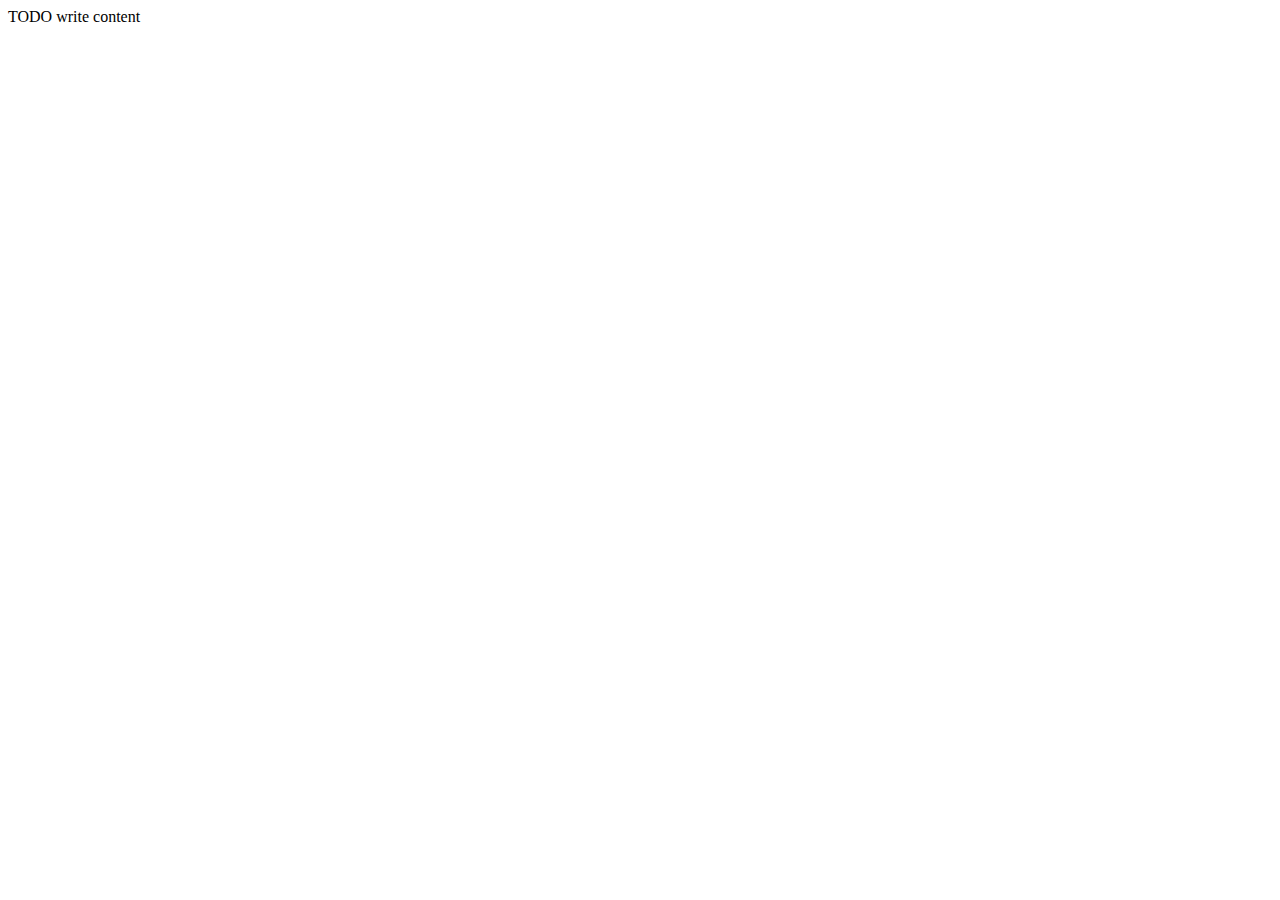
==== FlexDesktop/public_html/index.html @ 165aacb9 "Aplicacion HTML" ====
<!DOCTYPE html>
<!--
To change this license header, choose License Headers in Project Properties.
To change this template file, choose Tools | Templates
and open the template in the editor.
-->
<html>
    <head>
        <title>TODO supply a title</title>
        <meta charset="UTF-8">
        <meta name="viewport" content="width=device-width">
    </head>
    <body>
        <div>TODO write content</div>
    </body>
</html>
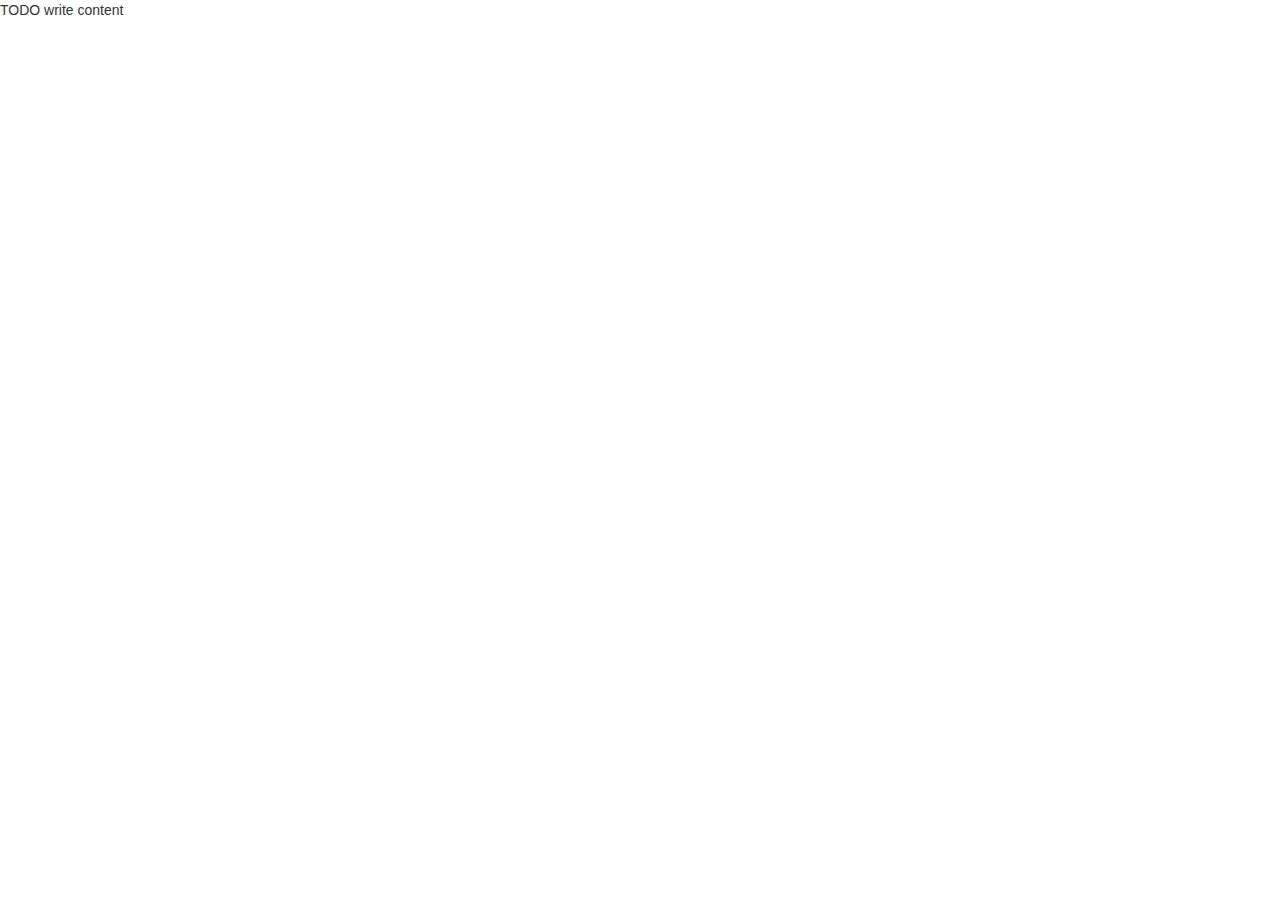
==== commit 20bb35e7: "Aplicacion HTML+ bootstrap" ====
--- a/FlexDesktop/public_html/index.html
+++ b/FlexDesktop/public_html/index.html
@@ -6,9 +6,24 @@
 -->
 <html>
     <head>
-        <title>TODO supply a title</title>
+        <title>FlexDesktop</title>
         <meta charset="UTF-8">
         <meta name="viewport" content="width=device-width">
+
+        <!-- CSS -->
+        <!-- CSS Bootstrap -->
+        <link href="css/bootstrap-responsive.css" rel="stylesheet" type="text/css">
+        <link href="css/bootstrap-responsive.min.css" rel="stylesheet" type="text/css">
+        <link href="css/bootstrap.css" rel="stylesheet" type="text/css">
+        <link href="css/bootstrap.min.css" rel="stylesheet" type="text/css">
+
+        <!-- Scripts -->
+        <!-- jQuery -->
+        <script src="js/jquery.min.js"></script>
+        <!-- JS Bootstrap -->
+        <script src="js/bootstrap.js"></script>
+        <!-- Metodos de la pagina actual-->
+        <script></script>
     </head>
     <body>
         <div>TODO write content</div>
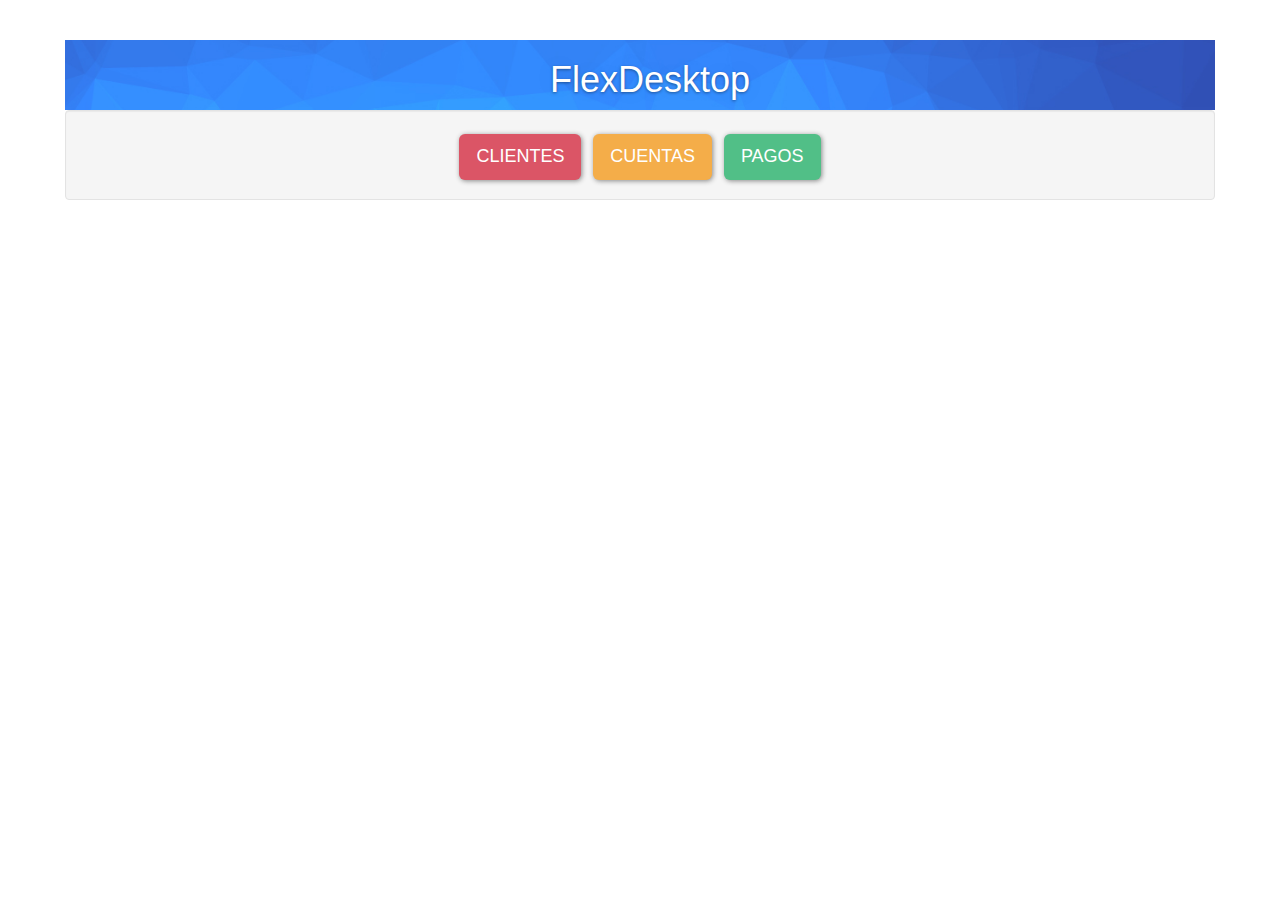
==== commit 67019698: "Aplicacion HTML+ bootstrap" ====
--- a/FlexDesktop/public_html/index.html
+++ b/FlexDesktop/public_html/index.html
@@ -1,9 +1,4 @@
-<!DOCTYPE html>
-<!--
-To change this license header, choose License Headers in Project Properties.
-To change this template file, choose Tools | Templates
-and open the template in the editor.
--->
+
 <html>
     <head>
         <title>FlexDesktop</title>
@@ -12,6 +7,7 @@
 
         <!-- CSS -->
         <!-- CSS Bootstrap -->
+        <link href="css/MyCSS.css" rel="stylesheet" type="text/css">
         <link href="css/bootstrap-responsive.css" rel="stylesheet" type="text/css">
         <link href="css/bootstrap-responsive.min.css" rel="stylesheet" type="text/css">
         <link href="css/bootstrap.css" rel="stylesheet" type="text/css">
@@ -22,10 +18,30 @@
         <script src="js/jquery.min.js"></script>
         <!-- JS Bootstrap -->
         <script src="js/bootstrap.js"></script>
+        <!-- Metodos Javascript del cliente con jQuery usando JAX-RS y Jersey-->
+        <script src="js/jQueryClient.js"></script>
+        <!-- Metodos Javascript de la interfaz-->
+        <script src="js/DesignScripts.js"></script>
         <!-- Metodos de la pagina actual-->
         <script></script>
     </head>
     <body>
-        <div>TODO write content</div>
+        <div class="container">
+            <div class="row">
+                <div class="bs-header" id="content">
+                    <div class="container">
+                        <h1>FlexDesktop</h1>
+                    </div>
+                </div>
+                <div class="well text-center">
+                    <a href="Clientes.html" class="rmLink" target="_self" style="width: 161px;">
+                        <button type="button" class="btn btn-hot text-uppercase btn-lg" >Clientes</button></a>
+                    <a href="Cuentas.html" class="rmLink" target="_self" style="width: 161px;">
+                        <button type="button" class="btn btn-sunny text-uppercase btn-lg">Cuentas</button></a>
+                    <a href="Pagos.html" class="rmLink" target="_self" style="width: 161px;">
+                        <button type="button" class="btn btn-fresh text-uppercase btn-lg">Pagos</button></a>
+                </div>
+            </div>
+        </div>
     </body>
 </html>
--- a/FlexDesktop/public_html/css/MyCSS.css
+++ b/FlexDesktop/public_html/css/MyCSS.css
@@ -0,0 +1,542 @@
+/* 
+    Created on : Aug 17, 2014, 4:53:05 PM
+    Author     : M. Taylor
+*/
+
+/* Required field START */
+
+@import url(http://fonts.googleapis.com/css?family=Oswald);
+@import url(http://fonts.googleapis.com/css?family=Roboto:400,300);
+@import url(http://netdna.bootstrapcdn.com/font-awesome/4.0.3/css/font-awesome.css);
+
+
+
+.required-field-block {
+    position: relative;   
+}
+
+.required-field-block .required-icon {
+    display: inline-block;
+    vertical-align: middle;
+    margin: -0.25em 0.25em 0em;
+    background-color: #E8E8E8;
+    border-color: #E8E8E8;
+    padding: 0.5em 0.8em;
+    color: rgba(0, 0, 0, 0.65);
+    text-transform: uppercase;
+    font-weight: normal;
+    border-radius: 0.325em;
+    -webkit-box-sizing: border-box;
+    -moz-box-sizing: border-box;
+    -ms-box-sizing: border-box;
+    box-sizing: border-box;
+    -webkit-transition: background 0.1s linear;
+    -moz-transition: background 0.1s linear;
+    transition: background 0.1s linear;
+    font-size: 75%;
+}
+
+.required-field-block .required-icon {
+    background-color: transparent;
+    position: absolute;
+    top: 0em;
+    right: 0em;
+    z-index: 10;
+    margin: 0em;
+    width: 30px;
+    height: 30px;
+    padding: 0em;
+    text-align: center;
+    -webkit-transition: color 0.2s ease;
+    -moz-transition: color 0.2s ease;
+    transition: color 0.2s ease;
+}
+
+.required-field-block .required-icon:after {
+    position: absolute;
+    content: "";
+    right: 1px;
+    top: 1px;
+    z-index: -1;
+    width: 0em;
+    height: 0em;
+    border-top: 0em solid transparent;
+    border-right: 30px solid transparent;
+    border-bottom: 30px solid transparent;
+    border-left: 0em solid transparent;
+    border-right-color: inherit;
+    -webkit-transition: border-color 0.2s ease;
+    -moz-transition: border-color 0.2s ease;
+    transition: border-color 0.2s ease;
+}
+
+.required-field-block .required-icon .text {
+    color: #B80000;
+    font-size: 26px;
+    margin: -3px 0 0 12px;
+}
+/* Required field END */
+
+
+/* Button  START */
+
+body{
+    font-family: 'Oswald', sans-serif;
+}
+
+.btn{
+    margin: 4px;
+    box-shadow: 1px 1px 5px #888888;
+}
+
+.btn-xs{
+    font-weight: 300;
+}
+
+.btn-hot {
+    color: #fff;
+    background-color: #db5566;
+    border-bottom:2px solid #af4451;
+}
+
+.btn-hot:hover, .btn-sky.active:focus, .btn-hot:focus, .open>.dropdown-toggle.btn-hot {
+    color: #fff;
+    background-color: #df6a78;
+    border-bottom:2px solid #b25560;
+    outline: none;}
+
+
+.btn-hot:active, .btn-hot.active {
+    color: #fff;
+    background-color: #c04b59;
+    border-top:2px solid #9a3c47;
+    margin-top: 2px;
+}
+
+.btn-sunny {
+    color: #fff;
+    background-color: #f4ad49;
+    border-bottom:2px solid #c38a3a;
+}
+
+.btn-sunny:hover, .btn-sky.active:focus, .btn-sunny:focus, .open>.dropdown-toggle.btn-sunny {
+    color: #fff;
+    background-color: #f5b75f;
+    border-bottom:2px solid #c4924c;
+    outline: none;
+}
+
+
+.btn-sunny:active, .btn-sunny.active {
+    color: #fff;
+    background-color: #d69840;
+    border-top:2px solid #ab7a33;
+    margin-top: 2px;
+}
+
+.btn-fresh {
+    color: #fff;
+    background-color: #51bf87;
+    border-bottom:2px solid #41996c;
+}
+
+.btn-fresh:hover, .btn-sky.active:focus, .btn-fresh:focus, .open>.dropdown-toggle.btn-fresh {
+    color: #fff;
+    background-color: #66c796;
+    border-bottom:2px solid #529f78;
+    outline: none;
+}
+
+
+.btn-fresh:active, .btn-fresh.active {
+    color: #fff;
+    background-color: #47a877;
+    border-top:2px solid #39865f;
+    outline: none;
+    outline-offset: none;
+    margin-top: 2px;
+}
+
+.btn-sky {
+    color: #fff;
+    background-color: #0bacd3;
+    border-bottom:2px solid #098aa9;
+}
+
+.btn-sky:hover,.btn-sky.active:focus, .btn-sky:focus, .open>.dropdown-toggle.btn-sky {
+    color: #fff;
+    background-color: #29b6d8;
+    border-bottom:2px solid #2192ad;
+    outline: none;
+}
+
+.btn-sky:active, .btn-sky.active {
+    color: #fff;
+    background-color: #0a97b9;
+    border-top:2px solid #087994;
+    outline-offset: none;
+    margin-top: 2px;
+}
+
+.btn:focus,
+.btn:active:focus,
+.btn.active:focus {
+    outline: none;
+    outline-offset: 0px;
+}
+
+/* Button  END */
+
+body{background: #eee url(http://subtlepatterns.com/patterns/sativa.png);}
+html,body{
+    position: relative;
+    height: 100%;
+}
+
+.login-container{
+    position: relative;
+    width: 300px;
+    padding: 10px 40px 10px;
+    text-align: center;
+    background: #fff;
+    border: 1px solid #ccc;
+}
+
+#output{
+    position: absolute;
+    width: 300px;
+    top: -75px;
+    left: 0;
+    color: #fff;
+}
+
+#output.alert-success{
+    background: rgb(25, 204, 25);
+}
+
+#output.alert-danger{
+    background: rgb(228, 105, 105);
+}
+
+
+.login-container::before,.login-container::after{
+    content: "";
+    position: absolute;
+    width: 100%;height: 100%;
+    top: 3.5px;left: 0;
+    background: #fff;
+    z-index: -1;
+    -webkit-transform: rotateZ(4deg);
+    -moz-transform: rotateZ(4deg);
+    -ms-transform: rotateZ(4deg);
+    border: 1px solid #ccc;
+
+}
+
+.login-container::after{
+    top: 5px;
+    z-index: -2;
+    -webkit-transform: rotateZ(-2deg);
+    -moz-transform: rotateZ(-2deg);
+    -ms-transform: rotateZ(-2deg);
+
+}
+
+.avatar{
+    width: 100px;height: 100px;
+    margin: 10px auto 30px;
+    border-radius: 100%;
+    border: 2px solid #aaa;
+    background-size: cover;
+}
+
+.form-box input{
+    width: 100%;
+    padding: 10px;
+    text-align: center;
+    height:40px;
+    border: 1px solid #ccc;;
+    background: #fafafa;
+    transition:0.2s ease-in-out;
+
+}
+
+.form-box input:focus{
+    outline: 0;
+    background: #eee;
+}
+
+.form-box input[type="text"]{
+    border-radius: 5px 5px 0 0;
+    text-transform: lowercase;
+}
+
+.form-box input[type="password"]{
+    border-radius: 0 0 5px 5px;
+    border-top: 0;
+}
+
+.form-box button.login{
+    margin-top:15px;
+    padding: 10px 20px;
+}
+
+.animated {
+    -webkit-animation-duration: 1s;
+    animation-duration: 1s;
+    -webkit-animation-fill-mode: both;
+    animation-fill-mode: both;
+}
+
+@-webkit-keyframes fadeInUp {
+    0% {
+        opacity: 0;
+        -webkit-transform: translateY(20px);
+        transform: translateY(20px);
+    }
+
+    100% {
+        opacity: 1;
+        -webkit-transform: translateY(0);
+        transform: translateY(0);
+    }
+}
+
+@keyframes fadeInUp {
+    0% {
+        opacity: 0;
+        -webkit-transform: translateY(20px);
+        -ms-transform: translateY(20px);
+        transform: translateY(20px);
+    }
+
+    100% {
+        opacity: 1;
+        -webkit-transform: translateY(0);
+        -ms-transform: translateY(0);
+        transform: translateY(0);
+    }
+}
+
+.fadeInUp {
+    -webkit-animation-name: fadeInUp;
+    animation-name: fadeInUp;
+}
+
+.row{
+    margin-top:40px;
+    padding: 0 10px;
+}
+.clickable{
+    cursor: pointer;   
+}
+
+.panel-heading div {
+    margin-top: -18px;
+    font-size: 15px;
+}
+.panel-heading div span{
+    margin-left:5px;
+}
+.panel-body{
+    display: none;
+}
+
+.bs-header {
+    color: #FFF;
+    text-align: center;
+    background-color: #5fb0e4;
+    background-image: url('../img/triangles.jpg');
+    text-shadow: 0 1px 3px rgba(0,0,0,.4), 0 0 30px rgba(0,0,0,.075);
+    background-repeat: no-repeat;
+    background-position: center center; 
+    background-size: cover;
+}
+
+.bs-footer {
+    color: #FFF;
+    text-align: center;
+    background-color: #5fb0e4;
+    background-image: url('../img/gnb.jpg');
+    text-shadow: 0 1px 3px rgba(0,0,0,.4), 0 0 30px rgba(0,0,0,.075);
+    background-repeat: no-repeat;
+    background-position: center center; 
+    background-size: cover;
+    height:400px;
+}
+
+.invoice-title h2, .invoice-title h3 {
+    display: inline-block;
+}
+
+.table > tbody > tr > .no-line {
+    border-top: none;
+}
+
+.table > thead > tr > .no-line {
+    border-bottom: none;
+}
+
+.table > tbody > tr > .thick-line {
+    border-top: 2px solid;
+}
+
+
+.container-factura{
+    position: relative;
+    background-color: #5fb0e4;
+}
+
+.tabla-factura{
+    width: 400px;
+}
+
+.subtitulo-factura{
+    color:#428BCA;
+}
+
+.titulo-factura{
+
+    color: #FFF;
+    background-color: #5fb0e4;
+    background-image: url('../img/triangles.jpg');
+    text-shadow: 0 1px 3px rgba(0,0,0,.4), 0 0 30px rgba(0,0,0,.075);
+    background-repeat: no-repeat;
+    background-position: center center; 
+    background-size: cover;
+}
+
+.campo-numero{
+    text-decoration: underline;
+    color:blue;
+}
+
+.campo-estado{
+    text-decoration: underline;
+    color:blue;
+}
+
+.container-repo {
+    padding-top: 40px; 
+}
+#details {
+    font-family: "Quicksand", sans-serif;
+    font-size: 60px;
+}
+#home-box > h2 {
+    font-family: "Quicksand", sans-serif;
+    font-weight: 400; line-height: 1.1;
+    color: #5fb0e4;
+}
+.price {
+    font-size: 25px; float: left;
+}
+.pricing_header {
+    background: none repeat scroll 0% 0% #5fb0e4;
+    border-radius: 5px 5px 0px 0px;
+    transition: background 0.4s ease-out 0s;
+}
+.pricing_header h3 { 
+    text-align:center;
+    line-height: 25px;
+    padding: 15px 0px; 
+    margin: 0px;
+    font-family: "Quicksand", sans-serif;
+    font-weight: 200;
+    color: #FFF; }
+
+.list-group-item:first-child {
+    border-top-right-radius: 0px;
+    border-top-left-radius: 0px;
+}
+
+.off {
+    text-decoration: line-through;
+    color: rgb(44, 62, 80);
+}
+
+.space {
+    height: 2px;
+    background-color:rgb(44, 62, 80);
+}
+
+.fa.pull-right {
+    margin-left: 0.1em;   
+}
+
+.date-picker,
+.date-container {
+    position: relative;
+    display: inline-block;
+    width: 100%;
+    color: rgb(75, 77, 78);
+    -webkit-touch-callout: none;
+    -webkit-user-select: none;
+    -moz-user-select: none;
+    -ms-user-select: none;
+    user-select: none;
+}
+.date-container {
+    padding: 0px 40px;   
+}
+.date-picker h2, .date-picker h4 {
+    margin: 0px;
+    padding: 0px;
+    font-family: 'Roboto', sans-serif;
+    font-weight: 200;
+}
+.date-container .date {
+    text-align: center;
+}
+.date-picker span.fa {
+    position: absolute;
+    font-size: 4em;
+    font-weight: 100;
+    padding: 8px 0px 7px;
+    cursor: pointer;
+    top: 0px;
+}
+.date-picker span.fa[data-type="subtract"] {
+    left: 0px;
+}
+.date-picker span.fa[data-type="add"] {
+    right: 0px;
+}
+.date-picker span[data-toggle="calendar"] {
+    display: block;
+    position: absolute;
+    top: -7px;
+    right: 45px;
+    font-size: 1em !important;
+    cursor: pointer;
+}
+
+.date-picker .input-datepicker {
+    display: none;
+    position: absolute;
+    top: 50%;
+    margin-top: -17px;
+    width:100%;
+}
+.date-picker .input-datepicker.show-input {
+    display: table;
+}
+
+@media (min-width: 768px) and (max-width: 1010px) {
+    .date-picker h2{
+        font-size: 1.5em; 
+        font-weight: 400;  
+    }    
+    .date-picker h4 {
+        font-size: 1.1em;
+    }  
+    .date-picker span.fa {
+        font-size: 3em;
+    } 
+}
+
+.foto {
+    background-image: url('../img/default.png');
+    background-size: 50px 50px;
+    background-repeat: no-repeat;
+}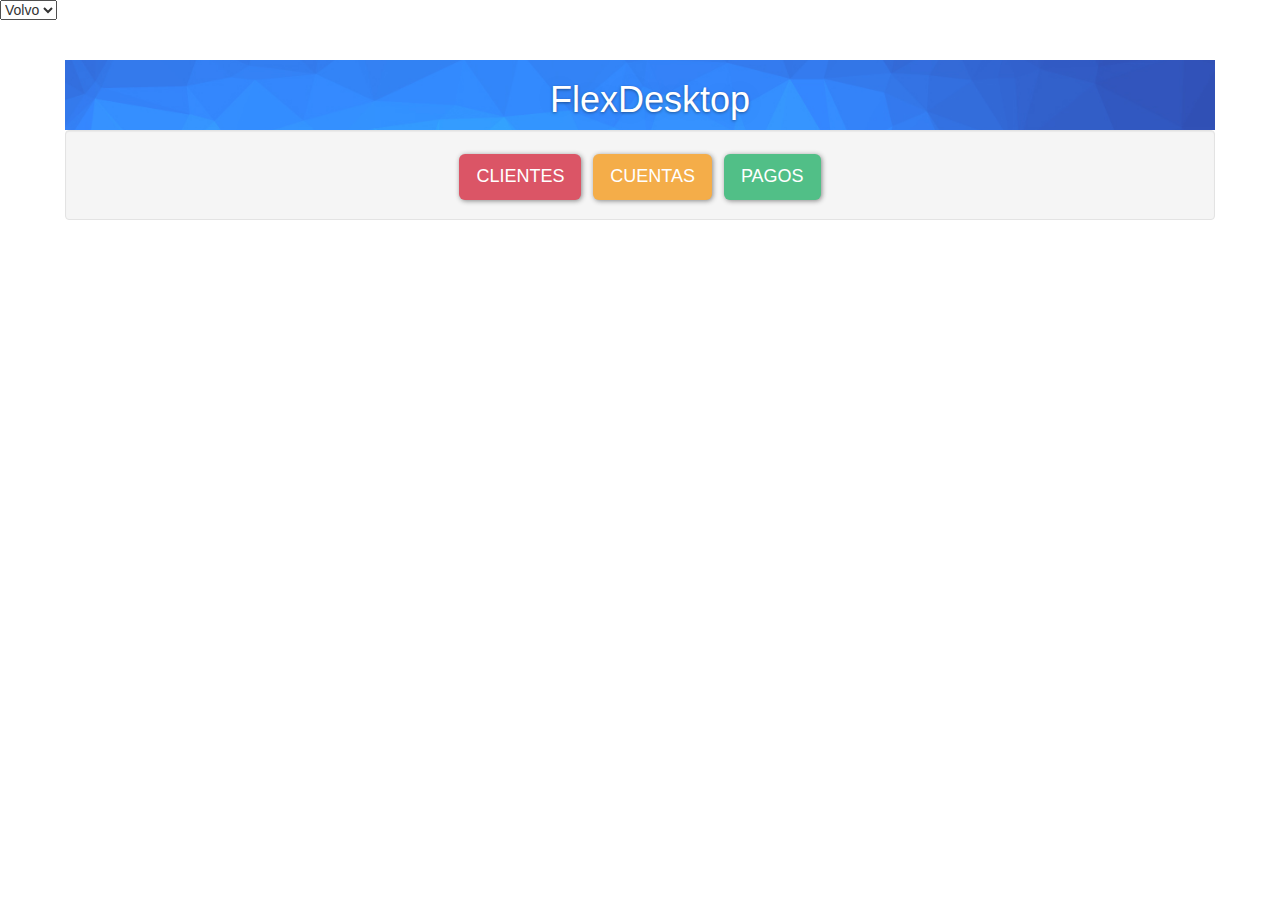
==== commit a2e3c719: "Monkey 1....................Loaded Monkey 2....................Loaded Monkey 3....................Lo" ====
--- a/FlexDesktop/public_html/index.html
+++ b/FlexDesktop/public_html/index.html
@@ -12,20 +12,37 @@
         <link href="css/bootstrap-responsive.min.css" rel="stylesheet" type="text/css">
         <link href="css/bootstrap.css" rel="stylesheet" type="text/css">
         <link href="css/bootstrap.min.css" rel="stylesheet" type="text/css">
+        <!-- DataTables CSS -->
+        <link rel="stylesheet" type="text/css" href="css/jquery.dataTables.css">
+
 
         <!-- Scripts -->
         <!-- jQuery -->
         <script src="js/jquery.min.js"></script>
         <!-- JS Bootstrap -->
         <script src="js/bootstrap.js"></script>
-        <!-- Metodos Javascript del cliente con jQuery usando JAX-RS y Jersey-->
-        <script src="js/jQueryClient.js"></script>
+        <!-- DataTables -->
+        <script type="text/javascript" src="js/jquery.dataTables.js"></script>
         <!-- Metodos Javascript de la interfaz-->
         <script src="js/DesignScripts.js"></script>
         <!-- Metodos de la pagina actual-->
         <script></script>
     </head>
     <body>
+        <script>
+            $(document).ready(function() {
+                $('#menu').change(function() {
+                    alert($(this).find('option:selected').attr('value'));
+                });
+            });
+        </script>
+        <select id="menu">
+            <option value=1>Volvo</option>
+            <option value=2>Saab</option>
+            <option value=3>Opel</option>
+            <option value=4>Audi</option>
+        </select>
+
         <div class="container">
             <div class="row">
                 <div class="bs-header" id="content">
--- a/FlexDesktop/public_html/css/MyCSS.css
+++ b/FlexDesktop/public_html/css/MyCSS.css
@@ -10,74 +10,6 @@
 @import url(http://netdna.bootstrapcdn.com/font-awesome/4.0.3/css/font-awesome.css);
 
 
-
-.required-field-block {
-    position: relative;   
-}
-
-.required-field-block .required-icon {
-    display: inline-block;
-    vertical-align: middle;
-    margin: -0.25em 0.25em 0em;
-    background-color: #E8E8E8;
-    border-color: #E8E8E8;
-    padding: 0.5em 0.8em;
-    color: rgba(0, 0, 0, 0.65);
-    text-transform: uppercase;
-    font-weight: normal;
-    border-radius: 0.325em;
-    -webkit-box-sizing: border-box;
-    -moz-box-sizing: border-box;
-    -ms-box-sizing: border-box;
-    box-sizing: border-box;
-    -webkit-transition: background 0.1s linear;
-    -moz-transition: background 0.1s linear;
-    transition: background 0.1s linear;
-    font-size: 75%;
-}
-
-.required-field-block .required-icon {
-    background-color: transparent;
-    position: absolute;
-    top: 0em;
-    right: 0em;
-    z-index: 10;
-    margin: 0em;
-    width: 30px;
-    height: 30px;
-    padding: 0em;
-    text-align: center;
-    -webkit-transition: color 0.2s ease;
-    -moz-transition: color 0.2s ease;
-    transition: color 0.2s ease;
-}
-
-.required-field-block .required-icon:after {
-    position: absolute;
-    content: "";
-    right: 1px;
-    top: 1px;
-    z-index: -1;
-    width: 0em;
-    height: 0em;
-    border-top: 0em solid transparent;
-    border-right: 30px solid transparent;
-    border-bottom: 30px solid transparent;
-    border-left: 0em solid transparent;
-    border-right-color: inherit;
-    -webkit-transition: border-color 0.2s ease;
-    -moz-transition: border-color 0.2s ease;
-    transition: border-color 0.2s ease;
-}
-
-.required-field-block .required-icon .text {
-    color: #B80000;
-    font-size: 26px;
-    margin: -3px 0 0 12px;
-}
-/* Required field END */
-
-
 /* Button  START */
 
 body{
@@ -191,63 +123,6 @@
 html,body{
     position: relative;
     height: 100%;
-}
-
-.login-container{
-    position: relative;
-    width: 300px;
-    padding: 10px 40px 10px;
-    text-align: center;
-    background: #fff;
-    border: 1px solid #ccc;
-}
-
-#output{
-    position: absolute;
-    width: 300px;
-    top: -75px;
-    left: 0;
-    color: #fff;
-}
-
-#output.alert-success{
-    background: rgb(25, 204, 25);
-}
-
-#output.alert-danger{
-    background: rgb(228, 105, 105);
-}
-
-
-.login-container::before,.login-container::after{
-    content: "";
-    position: absolute;
-    width: 100%;height: 100%;
-    top: 3.5px;left: 0;
-    background: #fff;
-    z-index: -1;
-    -webkit-transform: rotateZ(4deg);
-    -moz-transform: rotateZ(4deg);
-    -ms-transform: rotateZ(4deg);
-    border: 1px solid #ccc;
-
-}
-
-.login-container::after{
-    top: 5px;
-    z-index: -2;
-    -webkit-transform: rotateZ(-2deg);
-    -moz-transform: rotateZ(-2deg);
-    -ms-transform: rotateZ(-2deg);
-
-}
-
-.avatar{
-    width: 100px;height: 100px;
-    margin: 10px auto 30px;
-    border-radius: 100%;
-    border: 2px solid #aaa;
-    background-size: cover;
 }
 
 .form-box input{
@@ -322,6 +197,36 @@
     -webkit-animation-name: fadeInUp;
     animation-name: fadeInUp;
 }
+
+td.edit {
+    background: url('../img/edit.png') no-repeat center center;
+    cursor: pointer;
+}
+tr.shown td.edit{
+    background: url('../img/edit.png') no-repeat center center;
+}
+td.delete {
+    background: url('../img/delete.png') no-repeat center center;
+    cursor: pointer;
+}
+tr.shown td.delete{
+    background: url('../img/delete.png') no-repeat center center;
+}
+td.files {
+    background: url('../img/files.png') no-repeat center center;
+    cursor: pointer;
+}
+tr.shown td.edit{
+    background: url('../img/files.png') no-repeat center center;
+}
+td.photo {
+    background: url('../img/foto.png') no-repeat center center;
+    cursor: pointer;
+}
+tr.shown td.photo{
+    background: url('../img/foto.png') no-repeat center center;
+}
+
 
 .row{
     margin-top:40px;
@@ -381,162 +286,18 @@
     border-top: 2px solid;
 }
 
-
-.container-factura{
-    position: relative;
-    background-color: #5fb0e4;
-}
-
-.tabla-factura{
-    width: 400px;
-}
-
-.subtitulo-factura{
-    color:#428BCA;
-}
-
-.titulo-factura{
-
-    color: #FFF;
-    background-color: #5fb0e4;
-    background-image: url('../img/triangles.jpg');
-    text-shadow: 0 1px 3px rgba(0,0,0,.4), 0 0 30px rgba(0,0,0,.075);
-    background-repeat: no-repeat;
-    background-position: center center; 
-    background-size: cover;
-}
-
-.campo-numero{
-    text-decoration: underline;
-    color:blue;
-}
-
-.campo-estado{
-    text-decoration: underline;
-    color:blue;
-}
-
-.container-repo {
-    padding-top: 40px; 
-}
-#details {
-    font-family: "Quicksand", sans-serif;
-    font-size: 60px;
-}
-#home-box > h2 {
-    font-family: "Quicksand", sans-serif;
-    font-weight: 400; line-height: 1.1;
-    color: #5fb0e4;
-}
-.price {
-    font-size: 25px; float: left;
-}
-.pricing_header {
-    background: none repeat scroll 0% 0% #5fb0e4;
-    border-radius: 5px 5px 0px 0px;
-    transition: background 0.4s ease-out 0s;
-}
-.pricing_header h3 { 
-    text-align:center;
-    line-height: 25px;
-    padding: 15px 0px; 
-    margin: 0px;
-    font-family: "Quicksand", sans-serif;
-    font-weight: 200;
-    color: #FFF; }
-
-.list-group-item:first-child {
-    border-top-right-radius: 0px;
-    border-top-left-radius: 0px;
-}
-
-.off {
-    text-decoration: line-through;
-    color: rgb(44, 62, 80);
-}
-
-.space {
-    height: 2px;
-    background-color:rgb(44, 62, 80);
-}
-
-.fa.pull-right {
-    margin-left: 0.1em;   
-}
-
-.date-picker,
-.date-container {
-    position: relative;
-    display: inline-block;
-    width: 100%;
-    color: rgb(75, 77, 78);
-    -webkit-touch-callout: none;
-    -webkit-user-select: none;
-    -moz-user-select: none;
-    -ms-user-select: none;
-    user-select: none;
-}
-.date-container {
-    padding: 0px 40px;   
-}
-.date-picker h2, .date-picker h4 {
-    margin: 0px;
-    padding: 0px;
-    font-family: 'Roboto', sans-serif;
-    font-weight: 200;
-}
-.date-container .date {
-    text-align: center;
-}
-.date-picker span.fa {
-    position: absolute;
-    font-size: 4em;
-    font-weight: 100;
-    padding: 8px 0px 7px;
-    cursor: pointer;
-    top: 0px;
-}
-.date-picker span.fa[data-type="subtract"] {
-    left: 0px;
-}
-.date-picker span.fa[data-type="add"] {
-    right: 0px;
-}
-.date-picker span[data-toggle="calendar"] {
-    display: block;
-    position: absolute;
-    top: -7px;
-    right: 45px;
-    font-size: 1em !important;
-    cursor: pointer;
-}
-
-.date-picker .input-datepicker {
-    display: none;
-    position: absolute;
-    top: 50%;
-    margin-top: -17px;
-    width:100%;
-}
-.date-picker .input-datepicker.show-input {
-    display: table;
-}
-
-@media (min-width: 768px) and (max-width: 1010px) {
-    .date-picker h2{
-        font-size: 1.5em; 
-        font-weight: 400;  
-    }    
-    .date-picker h4 {
-        font-size: 1.1em;
-    }  
-    .date-picker span.fa {
-        font-size: 3em;
-    } 
-}
-
 .foto {
     background-image: url('../img/default.png');
     background-size: 50px 50px;
     background-repeat: no-repeat;
+}
+
+
+.login-container{
+    position: relative;
+    width: 300px;
+    padding: 10px 40px 10px;
+    text-align: center;
+    background: #fff;
+    border: 1px solid #ccc;
 }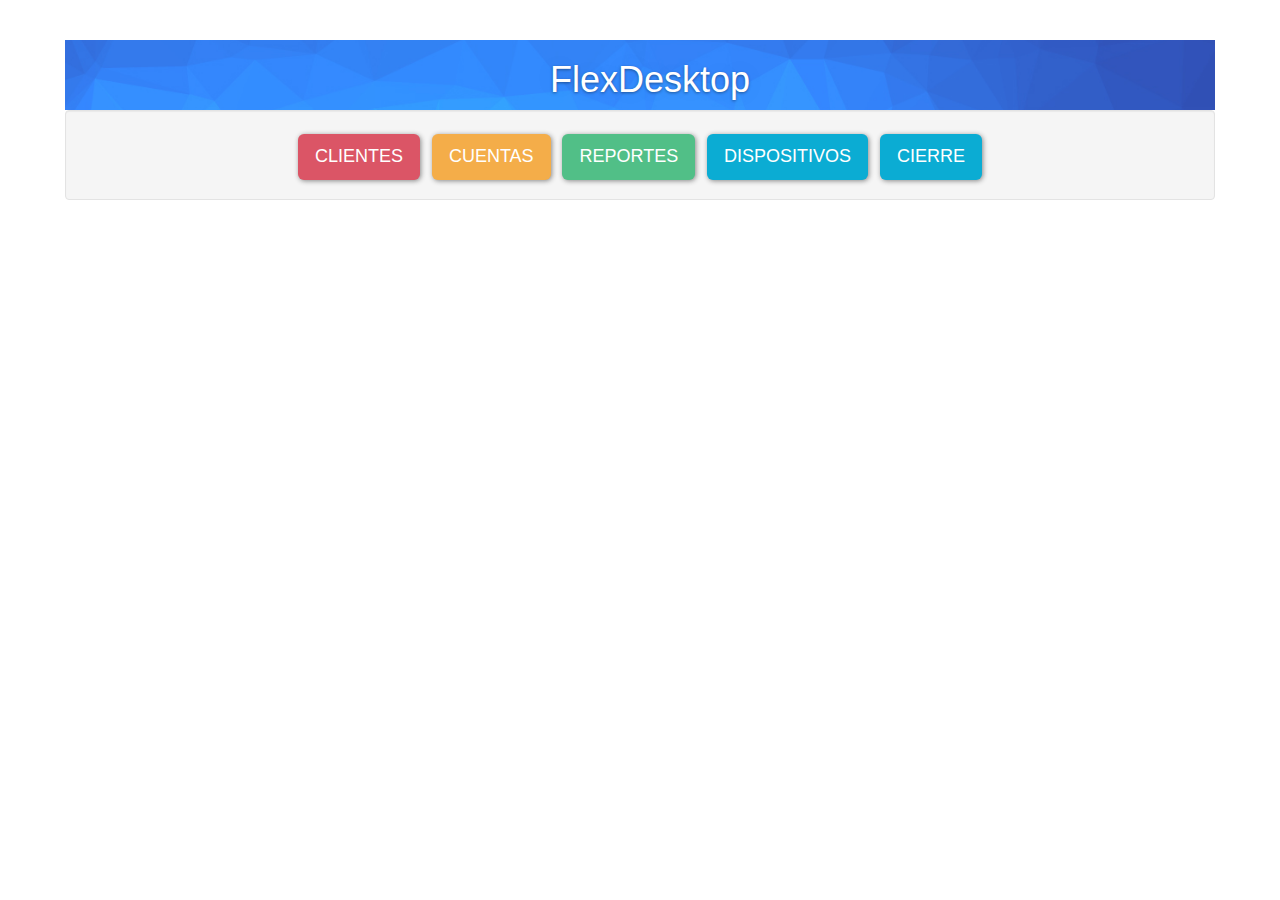
==== commit 9bbf1bb7: "Working... no, just kidding." ====
--- a/FlexDesktop/public_html/index.html
+++ b/FlexDesktop/public_html/index.html
@@ -29,20 +29,6 @@
         <script></script>
     </head>
     <body>
-        <script>
-            $(document).ready(function() {
-                $('#menu').change(function() {
-                    alert($(this).find('option:selected').attr('value'));
-                });
-            });
-        </script>
-        <select id="menu">
-            <option value=1>Volvo</option>
-            <option value=2>Saab</option>
-            <option value=3>Opel</option>
-            <option value=4>Audi</option>
-        </select>
-
         <div class="container">
             <div class="row">
                 <div class="bs-header" id="content">
@@ -55,8 +41,12 @@
                         <button type="button" class="btn btn-hot text-uppercase btn-lg" >Clientes</button></a>
                     <a href="Cuentas.html" class="rmLink" target="_self" style="width: 161px;">
                         <button type="button" class="btn btn-sunny text-uppercase btn-lg">Cuentas</button></a>
-                    <a href="Pagos.html" class="rmLink" target="_self" style="width: 161px;">
-                        <button type="button" class="btn btn-fresh text-uppercase btn-lg">Pagos</button></a>
+                    <a href="Reportes.html" class="rmLink" target="_self" style="width: 161px;">
+                        <button type="button" class="btn btn-fresh text-uppercase btn-lg">Reportes</button></a>
+                    <a href="Dispositivos.html" class="rmLink" target="_self" style="width: 161px;">
+                        <button type="button" class="btn btn-sky text-uppercase btn-lg">Dispositivos</button></a>
+                    <a href="Cierre.html" class="rmLink" target="_self" style="width: 161px;">
+                        <button type="button" class="btn btn-sky text-uppercase btn-lg">Cierre</button></a>
                 </div>
             </div>
         </div>
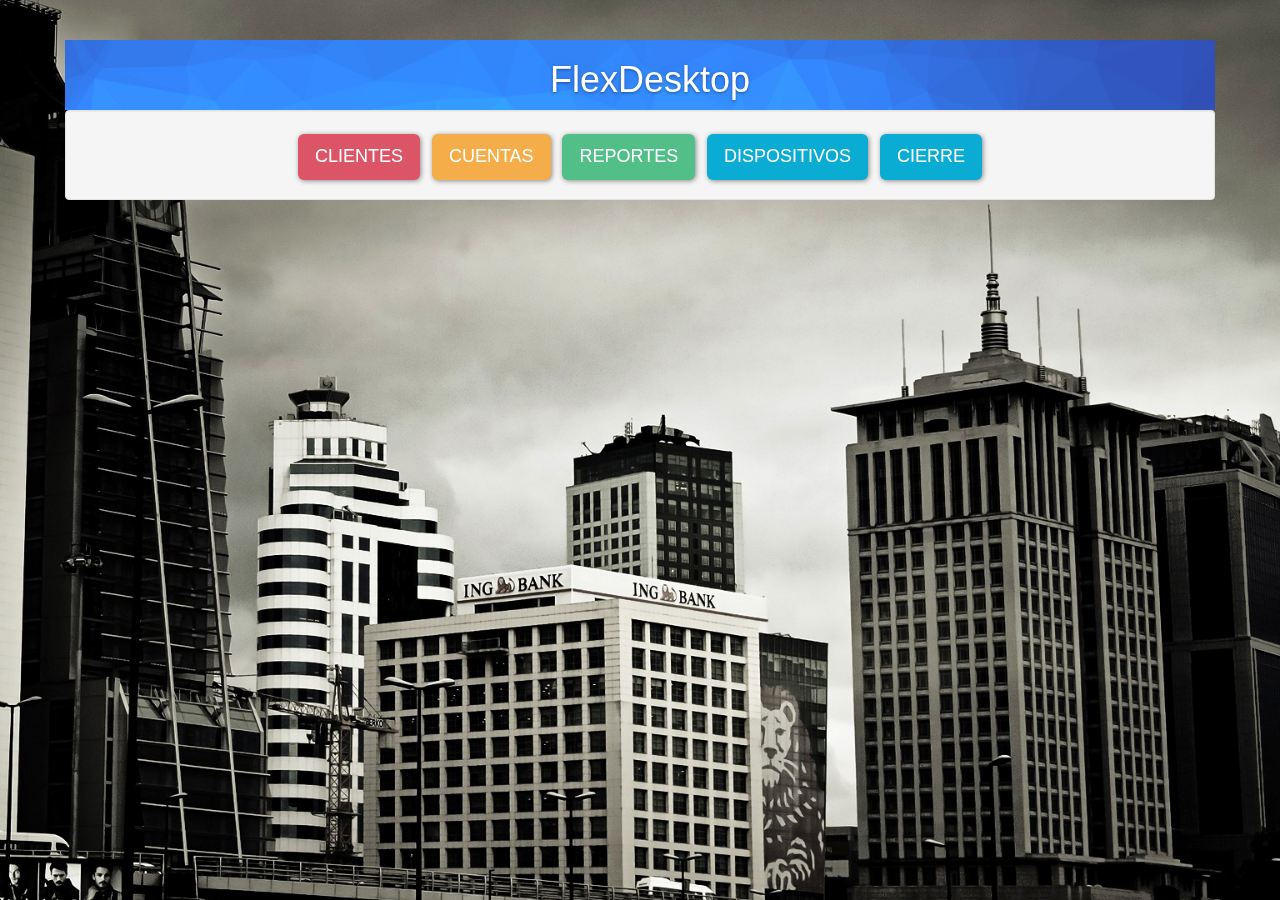
==== commit c138cbc6: "valera working" ====
--- a/FlexDesktop/public_html/index.html
+++ b/FlexDesktop/public_html/index.html
@@ -25,6 +25,14 @@
         <script type="text/javascript" src="js/jquery.dataTables.js"></script>
         <!-- Metodos Javascript de la interfaz-->
         <script src="js/DesignScripts.js"></script>
+        
+        <script src=js/jquery.backstretch.min.js></script>
+        
+        <script>
+            $(document).ready(function(e){
+                 $.backstretch(["img/bg2.jpg"]);
+            });
+        </script>
         <!-- Metodos de la pagina actual-->
         <script></script>
     </head>
--- a/FlexDesktop/public_html/css/MyCSS.css
+++ b/FlexDesktop/public_html/css/MyCSS.css
@@ -119,7 +119,6 @@
 
 /* Button  END */
 
-body{background: #eee url(http://subtlepatterns.com/patterns/sativa.png);}
 html,body{
     position: relative;
     height: 100%;
@@ -300,4 +299,35 @@
     text-align: center;
     background: #fff;
     border: 1px solid #ccc;
-}+}
+
+.container-repo {
+    padding-top: 40px; 
+}
+#details {
+    font-family: "Quicksand", sans-serif;
+    font-size: 60px;
+}
+#home-box > h2 {
+    font-family: "Quicksand", sans-serif;
+    font-weight: 400; line-height: 1.1;
+    color: #5fb0e4;
+}
+
+.list-group-item:first-child {
+    border-top-right-radius: 0px;
+    border-top-left-radius: 0px;
+}
+.pricing_header {
+    background: none repeat scroll 0% 0% #5fb0e4;
+    border-radius: 5px 5px 0px 0px;
+    transition: background 0.4s ease-out 0s;
+}
+.pricing_header h3 { 
+    text-align:center;
+    line-height: 25px;
+    padding: 15px 0px; 
+    margin: 0px;
+    font-family: "Quicksand", sans-serif;
+    font-weight: 200;
+    color: #FFF; }